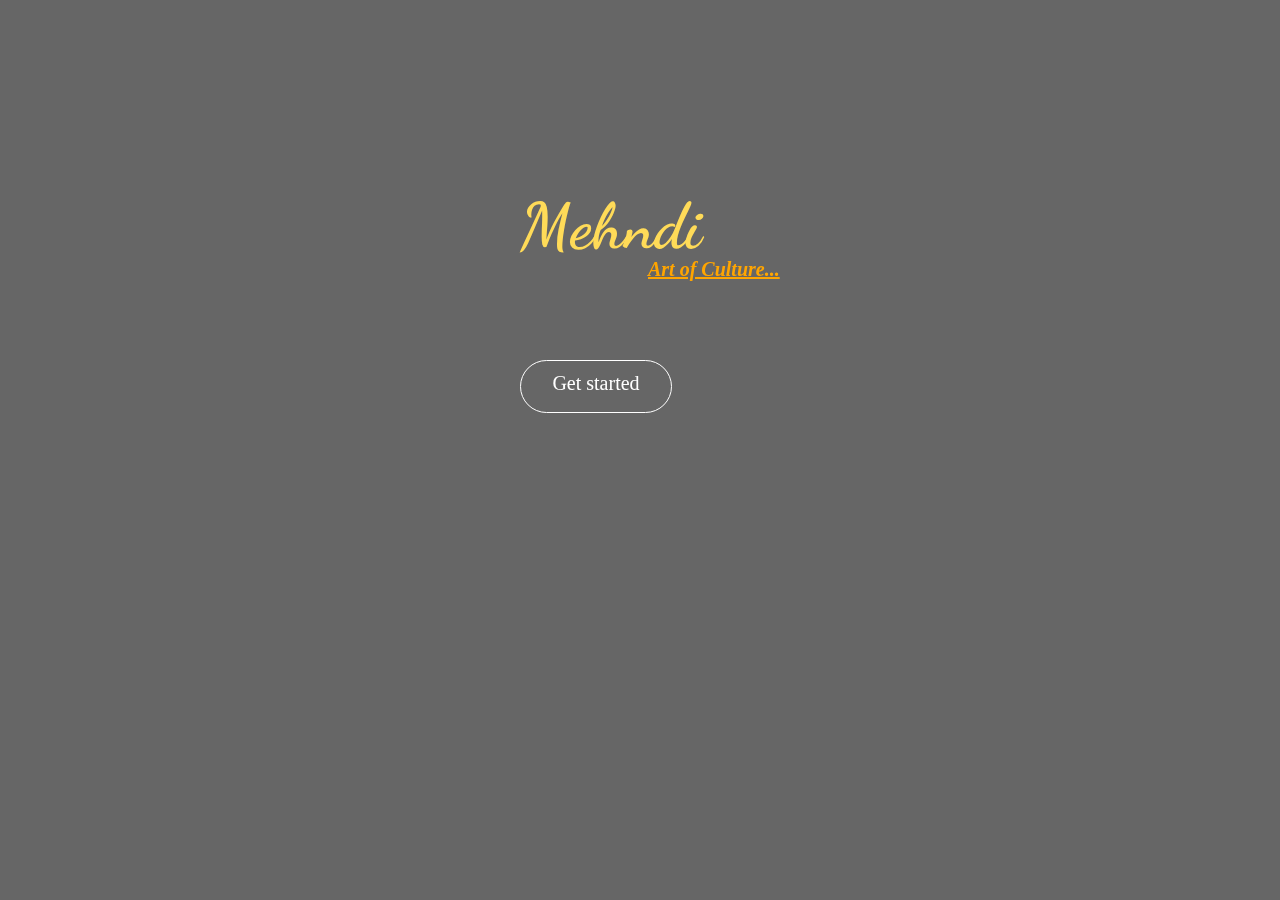
==== index.html @ 1abc56d1 "Add files via upload" ====
<!DOCTYPE html>
<html lang="en" dir="ltr">
  <head>
    <link rel="stylesheet" type="text/css" href="1pg.css">
    <link href="https://fonts.googleapis.com/css?family=Dancing+Script" rel="stylesheet">
  </head>
  <body>
  <div class="overlay"> </div>
 <div style="background-color:black;">
  <h1 class="head">Mehndi</h1>
  <h4 class="slo"><i>Art of Culture...</i></h4>
   <a class="btn" href="home.html" target="_self">Get started</a>
 </div>
  </body>
</html>
---- 1pg.css ----
body{
  background-image: url("pics/homebg.jpg");
  background-size: cover;
  background-attachment: fixed;
  overflow-y: hidden;
  overflow-x: hidden;
}

.head{
  color:#ffdb58;
  font-size:4em;
  font-family:'Dancing Script', cursive;
  margin-top:180px;
  margin-left:40%;
  margin-right:35%;
  position:fixed;
}


.slo{
  color:orange;
  font-family:cursive;
  margin-top:250px;
  margin-left:50%;
  font-size:20px;
  text-decoration: underline;
  position:fixed;
}
.overlay{
  position: absolute;
  top: 0;
  left: 0;
  width: 100%;
  min-height:100%;
  background-color:rgba(0, 0, 0, 0.6);
}
.btn{
  margin-left:40%;
  margin-top:352px;
  height:40px;
  width:150px;
  background-color:transparent;
  color:white;
  border-style: solid;
  border-radius:60px;
  border-width: thin;
  position:fixed;
  text-align:center;
  justify-content: center;
  font-size:20px;
  text-decoration: none;
  font-family: Times;
  padding-top:11px;
 }
.btn:hover{
  color:black;
  background-color:white;
  border-color:white;
}
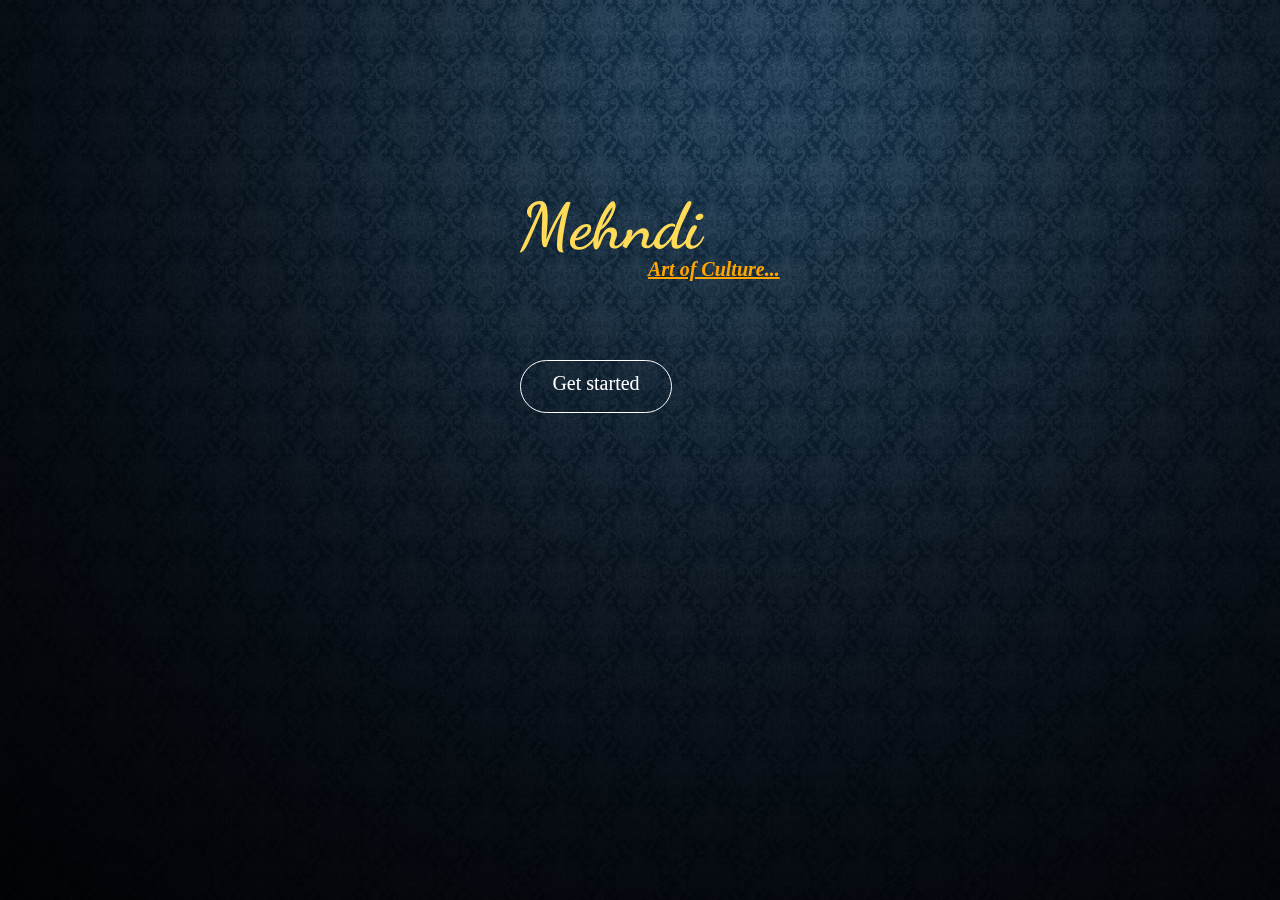
==== commit ff96734d: "Update index.html" ====
--- a/index.html
+++ b/index.html
@@ -3,6 +3,7 @@
   <head>
     <link rel="stylesheet" type="text/css" href="1pg.css">
     <link href="https://fonts.googleapis.com/css?family=Dancing+Script" rel="stylesheet">
+    <meta name="viewport" content="width=device-width, initial-scale=1.0">
   </head>
   <body>
   <div class="overlay"> </div>
--- a/1pg.css
+++ b/1pg.css
@@ -1,5 +1,5 @@
 body{
-  background-image: url("pics/homebg.jpg");
+  background-image: url("homebg.jpg");
   background-size: cover;
   background-attachment: fixed;
   overflow-y: hidden;
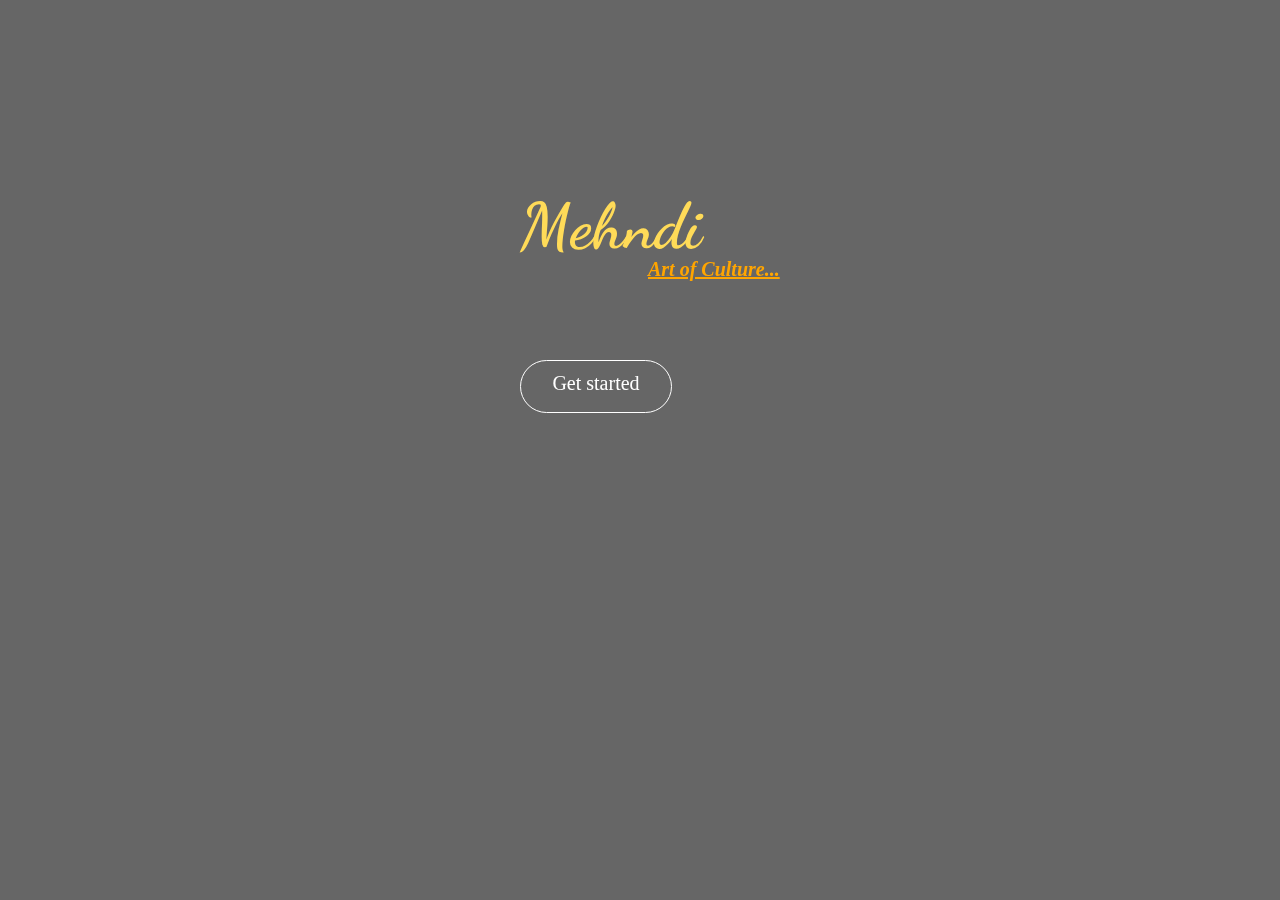
==== commit f95f8481: "Add files via upload" ====
--- a/index.html
+++ b/index.html
@@ -3,7 +3,7 @@
   <head>
     <link rel="stylesheet" type="text/css" href="1pg.css">
     <link href="https://fonts.googleapis.com/css?family=Dancing+Script" rel="stylesheet">
-    <meta name="viewport" content="width=device-width, initial-scale=1.0">
+      <meta name="viewport" content="width=device-width, initial-scale=1.0">
   </head>
   <body>
   <div class="overlay"> </div>
--- a/1pg.css
+++ b/1pg.css
@@ -1,10 +1,22 @@
 body{
-  background-image: url("homebg.jpg");
+  background-image: url("pics/homebg.jpg");
   background-size: cover;
   background-attachment: fixed;
+  height:100%;
   overflow-y: hidden;
   overflow-x: hidden;
 }
+
+@media (max-width:600px){
+  body{
+    background-image:url("pics/mb1.jpg");
+    background-size: cover;
+    background-attachment: fixed;
+    height: 100%;
+    overflow-y: hidden;
+    overflow-x: hidden;
+  }
+ }
 
 .head{
   color:#ffdb58;
